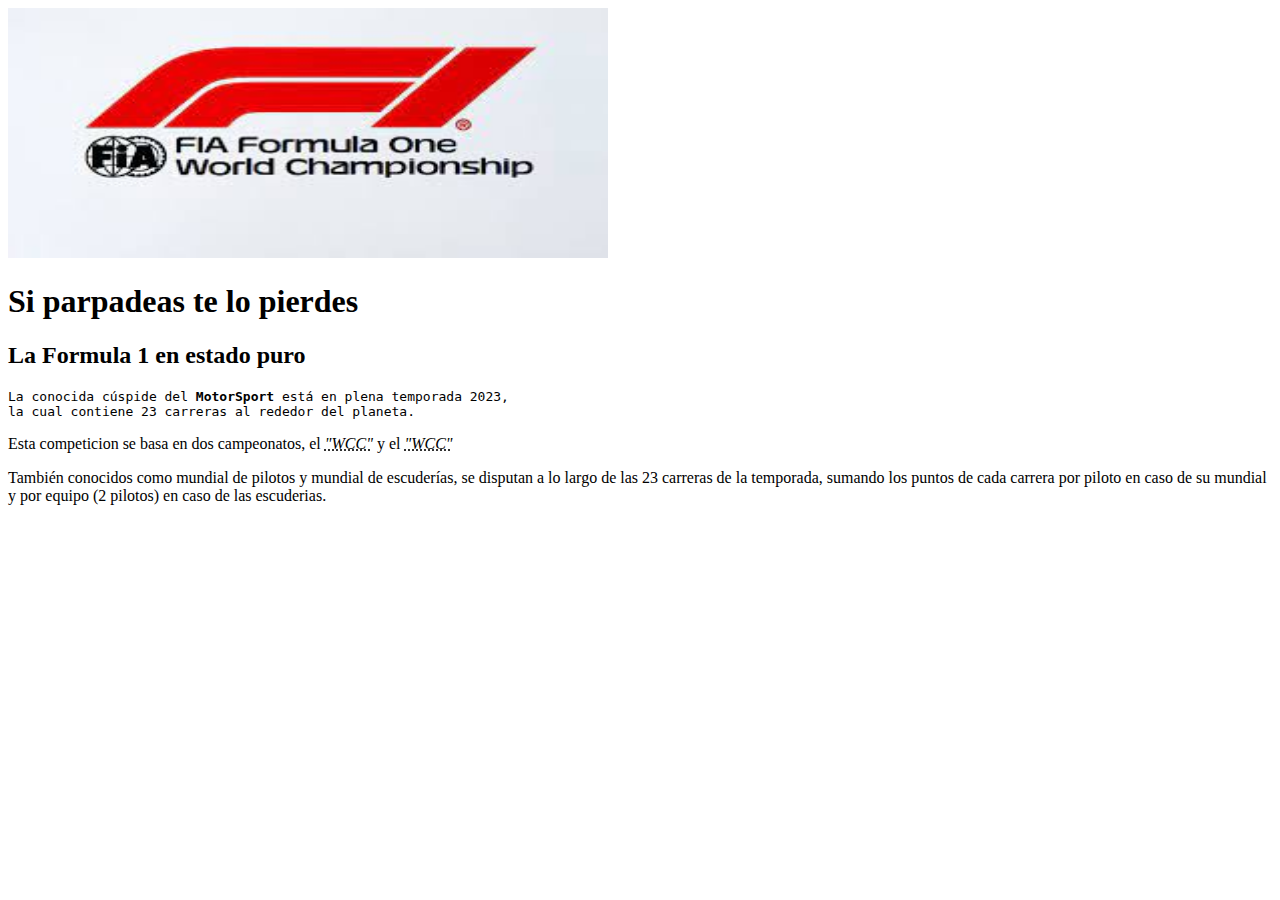
==== index.html @ b36dd709 "Rename F1.html to index.html" ====
<!DOCTYPE html>
<html lang="es">
    <head>
        <title>Formula 1</title>
        <meta charset="UTF-8">
    </head>
    <body>
        <img src="F1logo" width="600" height="250" title="Formula 1">
        <h1>Si parpadeas te lo pierdes</h1>
        <h2>La Formula 1 en estado puro</h2>
        <pre>La conocida cúspide del <strong>MotorSport</strong> está en plena temporada 2023, 
la cual contiene 23 carreras al rededor del planeta.</pre>
        <p>Esta competicion se basa en dos campeonatos, el <em><acronym title="World Drivers Championship">"WCC"</acronym></em> y el <em><acronym title="World Contructors Championship">"WCC"</acronym></em></p>
        
        <p>También conocidos como mundial de pilotos y mundial de escuderías, se disputan a lo largo de las 23
            carreras de la temporada, sumando los puntos de cada carrera por piloto en caso de su mundial y por equipo (2 pilotos)
            en caso de las escuderias.
        </p>
       

    </body>
</html>
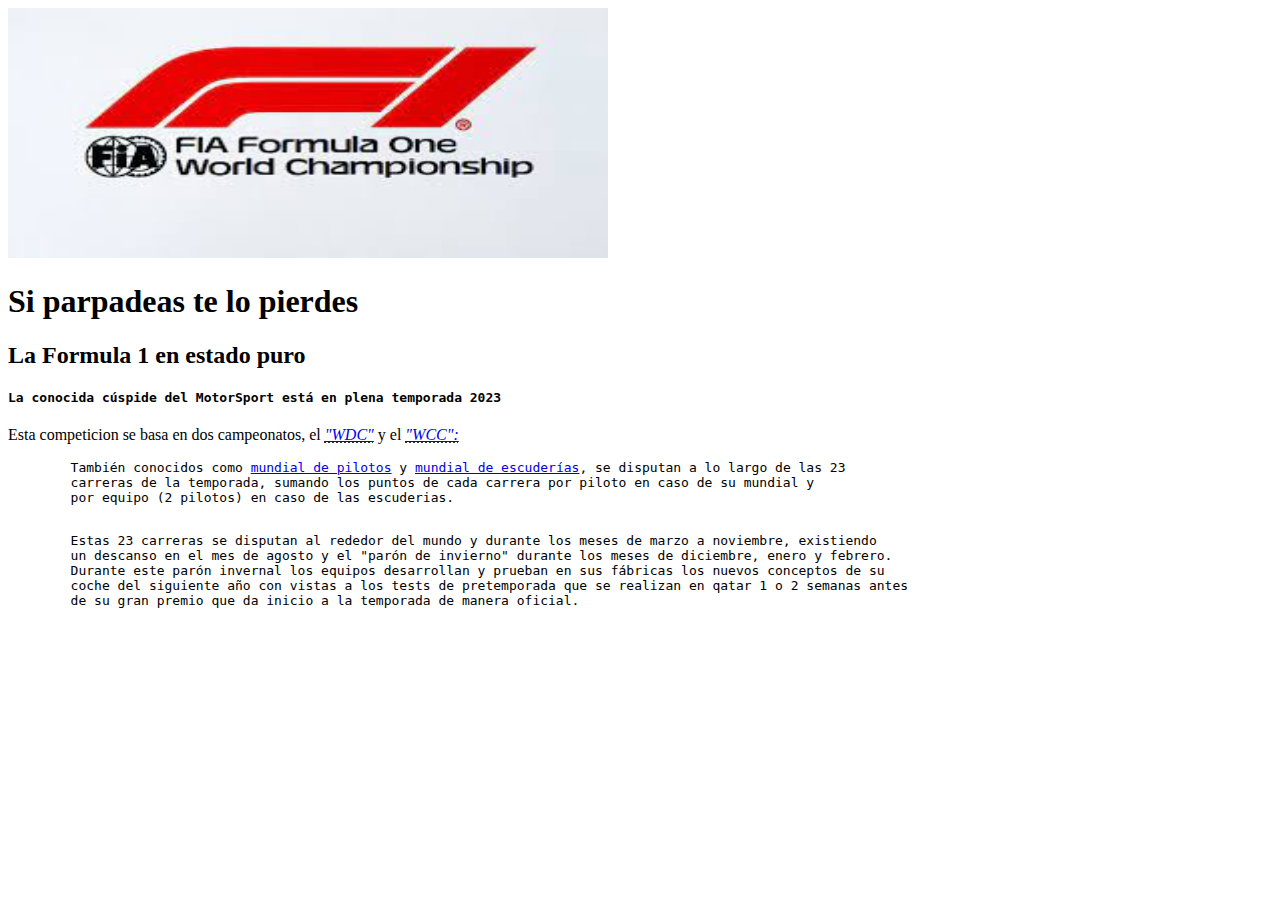
==== commit 1680eb4e: "Add files via upload" ====
--- a/index.html
+++ b/index.html
@@ -8,15 +8,21 @@
         <img src="F1logo" width="600" height="250" title="Formula 1">
         <h1>Si parpadeas te lo pierdes</h1>
         <h2>La Formula 1 en estado puro</h2>
-        <pre>La conocida cúspide del <strong>MotorSport</strong> está en plena temporada 2023, 
-la cual contiene 23 carreras al rededor del planeta.</pre>
-        <p>Esta competicion se basa en dos campeonatos, el <em><acronym title="World Drivers Championship">"WCC"</acronym></em> y el <em><acronym title="World Contructors Championship">"WCC"</acronym></em></p>
+        <h4><pre>La conocida cúspide del <strong>MotorSport</strong> está en plena temporada 2023</pre></h4>
+        <p>Esta competicion se basa en dos campeonatos, el <em><acronym title="World Drivers Championship"><a href="Pilotos.html">"WDC"</a></acronym></em> y el <em><acronym title="World Contructors Championship"><a href="Escuderias.html">"WCC":</a></acronym></em></p>
         
-        <p>También conocidos como mundial de pilotos y mundial de escuderías, se disputan a lo largo de las 23
-            carreras de la temporada, sumando los puntos de cada carrera por piloto en caso de su mundial y por equipo (2 pilotos)
-            en caso de las escuderias.
-        </p>
-       
+        <pre>
+        También conocidos como <a href="Pilotos.html">mundial de pilotos</a> y <a href="Escuderias.html">mundial de escuderías</a>, se disputan a lo largo de las 23
+        carreras de la temporada, sumando los puntos de cada carrera por piloto en caso de su mundial y 
+        por equipo (2 pilotos) en caso de las escuderias.
+        </pre>
+       <pre>
+        Estas 23 carreras se disputan al rededor del mundo y durante los meses de marzo a noviembre, existiendo 
+        un descanso en el mes de agosto y el "parón de invierno" durante los meses de diciembre, enero y febrero. 
+        Durante este parón invernal los equipos desarrollan y prueban en sus fábricas los nuevos conceptos de su 
+        coche del siguiente año con vistas a los tests de pretemporada que se realizan en qatar 1 o 2 semanas antes 
+        de su gran premio que da inicio a la temporada de manera oficial.
+       </pre>
 
     </body>
 </html> 
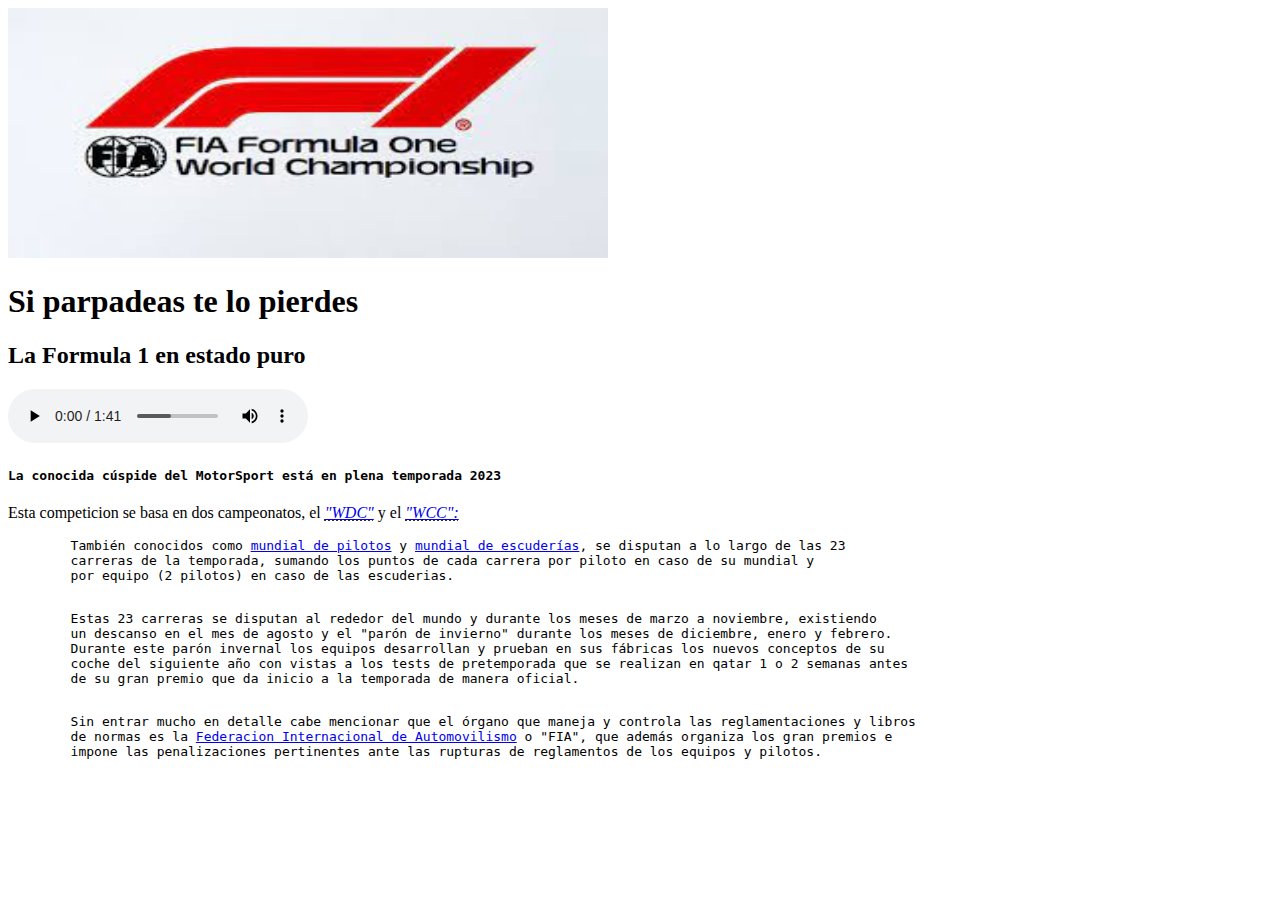
==== commit c3cce315: "Add files via upload" ====
--- a/index.html
+++ b/index.html
@@ -8,6 +8,9 @@
         <img src="F1logo" width="600" height="250" title="Formula 1">
         <h1>Si parpadeas te lo pierdes</h1>
         <h2>La Formula 1 en estado puro</h2>
+        <audio controls>
+            <source src="SiParpadeas.mp3" type="audio/mp3">
+        </audio>
         <h4><pre>La conocida cúspide del <strong>MotorSport</strong> está en plena temporada 2023</pre></h4>
         <p>Esta competicion se basa en dos campeonatos, el <em><acronym title="World Drivers Championship"><a href="Pilotos.html">"WDC"</a></acronym></em> y el <em><acronym title="World Contructors Championship"><a href="Escuderias.html">"WCC":</a></acronym></em></p>
         
@@ -23,6 +26,11 @@
         coche del siguiente año con vistas a los tests de pretemporada que se realizan en qatar 1 o 2 semanas antes 
         de su gran premio que da inicio a la temporada de manera oficial.
        </pre>
+       <pre>
+        Sin entrar mucho en detalle cabe mencionar que el órgano que maneja y controla las reglamentaciones y libros
+        de normas es la <a href="https://www.fia.com/" target="blank">Federacion Internacional de Automovilismo</a> o "FIA", que además organiza los gran premios e 
+        impone las penalizaciones pertinentes ante las rupturas de reglamentos de los equipos y pilotos.
+       </pre>
 
     </body>
 </html> 
